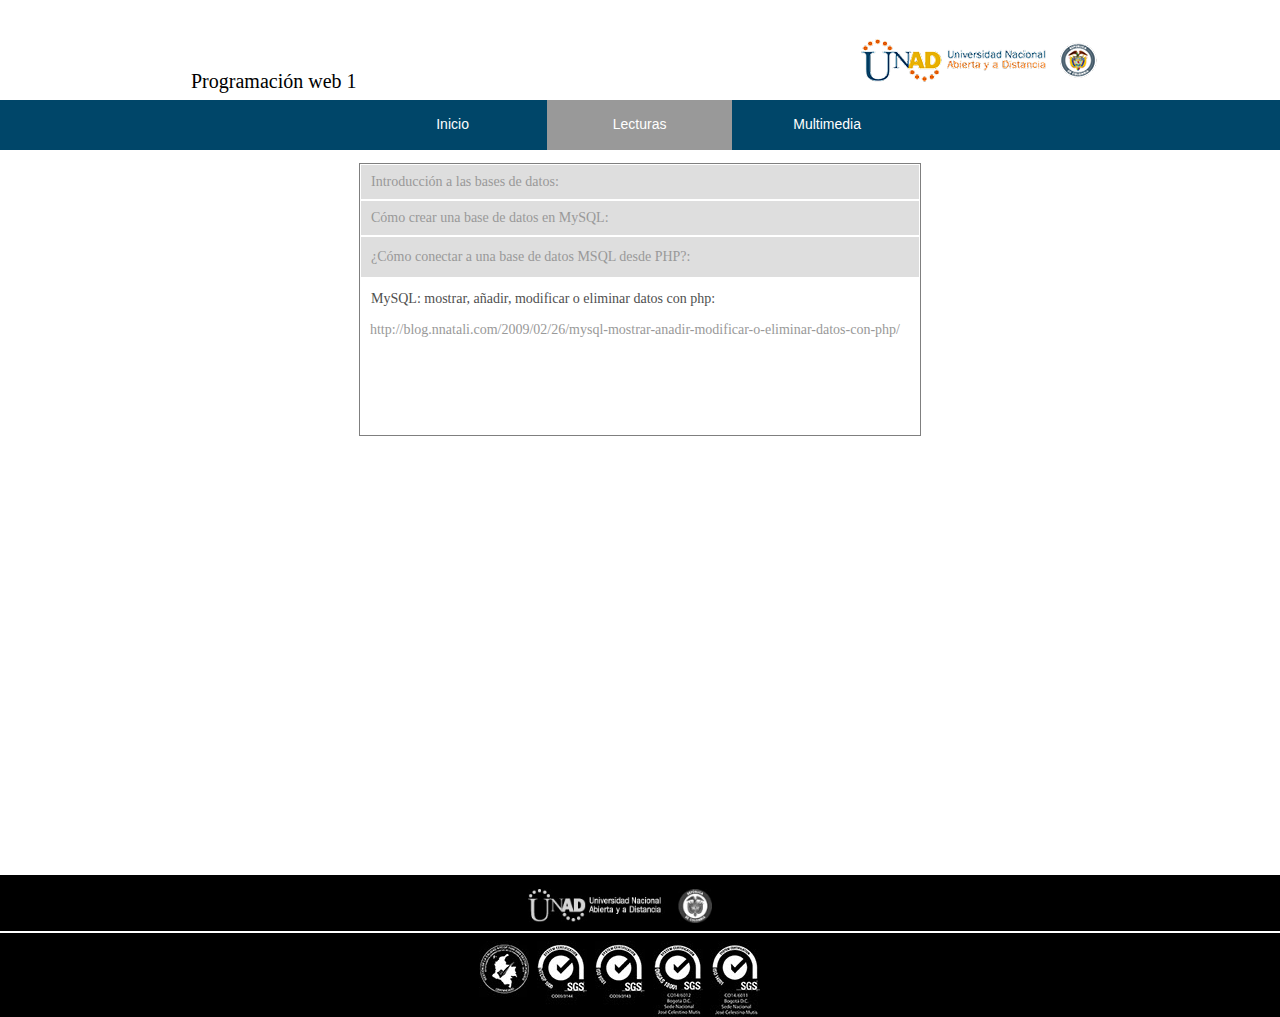
==== lecturas.html @ 93c12412 "Add files via upload" ====
<!DOCTYPE html>
<html class="nojs html css_verticalspacer" lang="es-ES">
 <head>

  <meta http-equiv="Content-type" content="text/html;charset=UTF-8"/>
  <meta name="generator" content="2017.0.0.363"/>
  <meta name="viewport" content="width=device-width, initial-scale=1.0"/>
  
  <script type="text/javascript">
   // Update the 'nojs'/'js' class on the html node
document.documentElement.className = document.documentElement.className.replace(/\bnojs\b/g, 'js');

// Check that all required assets are uploaded and up-to-date
if(typeof Muse == "undefined") window.Muse = {}; window.Muse.assets = {"required":["museutils.js", "museconfig.js", "jquery.watch.js", "jquery.musemenu.js", "require.js", "webpro.js", "musewpdisclosure.js", "lecturas.css"], "outOfDate":[]};
</script>
  
  <title>Lecturas</title>
  <!-- CSS -->
  <link rel="stylesheet" type="text/css" href="css/site_global.css?crc=443350757"/>
  <link rel="stylesheet" type="text/css" href="css/master_a-p_g_-maestra.css?crc=157475196"/>
  <link rel="stylesheet" type="text/css" href="css/lecturas.css?crc=3780208972" id="pagesheet"/>
  <!-- JS includes -->
  <!--[if lt IE 9]>
  <script src="scripts/html5shiv.js?crc=4241844378" type="text/javascript"></script>
  <![endif]-->
   </head>
 <body>

  <div class="clearfix borderbox" id="page"><!-- column -->
   <div class="position_content" id="page_position_content">
    <div class="clearfix colelem" id="pu113-4"><!-- group -->
     <div class="clearfix grpelem" id="u113-4"><!-- content -->
      <p>Programación web 1</p>
     </div>
     <div class="clip_frame grpelem" id="u103"><!-- image -->
      <img class="block" id="u103_img" src="images/logounad-crop-u103.png?crc=3961941033" alt="" data-image-width="245" data-image-height="49"/>
     </div>
    </div>
    <div class="clearfix colelem" id="pu228-3"><!-- group -->
     <div class="browser_width grpelem" id="u228-3-bw">
      <div class="clearfix" id="u228-3"><!-- content -->
       <p>&nbsp;</p>
      </div>
     </div>
     <nav class="MenuBar clearfix grpelem" id="menuu278"><!-- horizontal box -->
      <div class="MenuItemContainer borderbox clearfix grpelem" id="u286"><!-- vertical box -->
       <a class="nonblock nontext MenuItem MenuItemWithSubMenu borderbox clearfix colelem" id="u287" href="index.html"><!-- horizontal box --><div class="MenuItemLabel NoWrap borderbox clearfix grpelem" id="u288-4"><!-- content --><p>Inicio</p></div></a>
      </div>
      <div class="MenuItemContainer borderbox clearfix grpelem" id="u279"><!-- vertical box -->
       <a class="nonblock nontext MenuItem MenuItemWithSubMenu MuseMenuActive borderbox clearfix colelem" id="u280" href="lecturas.html"><!-- horizontal box --><div class="MenuItemLabel NoWrap borderbox clearfix grpelem" id="u281-4"><!-- content --><p>Lecturas</p></div></a>
      </div>
      <div class="MenuItemContainer borderbox clearfix grpelem" id="u324"><!-- vertical box -->
       <a class="nonblock nontext MenuItem MenuItemWithSubMenu borderbox clearfix colelem" id="u325" href="multimedia.html"><!-- horizontal box --><div class="MenuItemLabel NoWrap borderbox clearfix grpelem" id="u327-4"><!-- content --><p>Multimedia</p></div></a>
      </div>
     </nav>
    </div>
    <ul class="AccordionWidget clearfix colelem" id="accordionu465"><!-- vertical box -->
     <li class="AccordionPanel borderbox clearfix colelem" id="u466"><!-- vertical box --><div class="AccordionPanelTab borderbox clearfix colelem" id="u467-4"><!-- content --><div id="u467-3"><p>Introducción a las bases de datos:</p></div></div><div class="AccordionPanelContent disn borderbox clearfix colelem" id="u468"><!-- group --><div class="clearfix grpelem" id="u469-9"><!-- content --><p>Introducción a las bases de datos:</p><p>Estimado (a) estudiante, a continuación, encontrará en el siguiente enlace una página web con información que le permitirá entender que es una base de datos, por que utilizar una base de datos e información más relevante.</p><p>&nbsp;</p><p>http://es.ccm.net/contents/66-introduccion-a-las-bases-de-datos</p></div></div></li>
     <li class="AccordionPanel borderbox clearfix colelem" id="u474"><!-- vertical box --><div class="AccordionPanelTab borderbox clearfix colelem" id="u477-4"><!-- content --><div id="u477-3"><p>Cómo crear una base de datos en MySQL:</p></div></div><div class="AccordionPanelContent disn borderbox clearfix colelem" id="u475"><!-- group --><div class="clearfix grpelem" id="u476-7"><!-- content --><p>Estimado (a) estudiante, a continuación, encontrará en el siguiente enlace una página web con la descripción de la creación de una base de datos, a su vez encontrará ejercicios que explican paso a paso la forma correcta de hacerlo.</p><p>&nbsp;</p><p>http://es.wikihow.com/crear-una-base-de-datos-en-MySQL</p></div></div></li>
     <li class="AccordionPanel borderbox clearfix colelem" id="u470"><!-- vertical box --><div class="AccordionPanelTab borderbox clearfix colelem" id="u471-4"><!-- content --><div id="u471-3"><p>¿Cómo conectar a una base de datos MSQL desde PHP?:</p></div></div><div class="AccordionPanelContent disn borderbox clearfix colelem" id="u472"><!-- group --><div class="clearfix grpelem" id="u473-9"><!-- content --><p>¿Cómo conectar a una base de datos MSQL desde PHP?:</p><p>Estimado (a) estudiante, a continuación, encontrará en el siguiente enlace una página web que contiene una breve descripción de la conexión de una base de datos a una</p><p>&nbsp;</p><p>página web, utilizando el lenguaje de programación PHP.</p></div></div></li>
     <li class="AccordionPanel borderbox clearfix colelem" id="u504"><!-- vertical box --><div class="AccordionPanelTab borderbox clearfix colelem" id="u507-4"><!-- content --><div id="u507-3"><p>MySQL: mostrar, añadir, modificar o eliminar datos con php:</p></div></div><div class="AccordionPanelContent borderbox clearfix colelem" id="u505"><!-- group --><div class="clearfix grpelem" id="u520-5"><!-- content --><p>http://blog.nnatali.com/2009/02/26/mysql-mostrar-anadir-modificar-o-eliminar-datos-con-php/</p><p>&nbsp;</p></div></div></li>
    </ul>
    <div class="verticalspacer" data-offset-top="435" data-content-above-spacer="436" data-content-below-spacer="64"></div>
    <div class="clearfix colelem" id="pu231"><!-- group -->
     <div class="browser_width grpelem" id="u231-bw">
      <div id="u231"><!-- column -->
       <div class="clearfix" id="u231_align_to_page">
        <div class="position_content" id="u231_position_content">
         <div class="clip_frame colelem" id="u380"><!-- image -->
          <img class="block" id="u380_img" src="images/imagen%20pegada%20225x41.jpg?crc=3850975567" alt="" data-image-width="184" data-image-height="34"/>
         </div>
         <div class="clearfix colelem" id="pu392"><!-- group -->
          <div class="clip_frame grpelem" id="u392"><!-- image -->
           <img class="block" id="u392_img" src="images/certificado.jpg?crc=4070664742" alt="" data-image-width="50" data-image-height="76"/>
          </div>
          <div class="clip_frame grpelem" id="u419"><!-- image -->
           <img class="block" id="u419_img" src="images/calidad1000.jpg?crc=390337755" alt="" data-image-width="50" data-image-height="76"/>
          </div>
          <div class="clip_frame grpelem" id="u426"><!-- image -->
           <img class="block" id="u426_img" src="images/calidad9001.jpg?crc=382481080" alt="" data-image-width="50" data-image-height="76"/>
          </div>
          <div class="clip_frame grpelem" id="u412"><!-- image -->
           <img class="block" id="u412_img" src="images/calidad18001.jpg?crc=34111721" alt="" data-image-width="50" data-image-height="76"/>
          </div>
          <div class="clip_frame grpelem" id="u404"><!-- image -->
           <img class="block" id="u404_img" src="images/calidad14001.jpg?crc=3978773933" alt="" data-image-width="50" data-image-height="76"/>
          </div>
         </div>
        </div>
       </div>
      </div>
     </div>
     <div class="browser_width grpelem" id="u389-bw">
      <div id="u389"><!-- simple frame --></div>
     </div>
    </div>
   </div>
  </div>
  <!-- Other scripts -->
  <script type="text/javascript">
   window.Muse.assets.check=function(d){if(!window.Muse.assets.checked){window.Muse.assets.checked=!0;var b={},c=function(a,b){if(window.getComputedStyle){var c=window.getComputedStyle(a,null);return c&&c.getPropertyValue(b)||c&&c[b]||""}if(document.documentElement.currentStyle)return(c=a.currentStyle)&&c[b]||a.style&&a.style[b]||"";return""},a=function(a){if(a.match(/^rgb/))return a=a.replace(/\s+/g,"").match(/([\d\,]+)/gi)[0].split(","),(parseInt(a[0])<<16)+(parseInt(a[1])<<8)+parseInt(a[2]);if(a.match(/^\#/))return parseInt(a.substr(1),
16);return 0},g=function(g){for(var f=document.getElementsByTagName("link"),h=0;h<f.length;h++)if("text/css"==f[h].type){var i=(f[h].href||"").match(/\/?css\/([\w\-]+\.css)\?crc=(\d+)/);if(!i||!i[1]||!i[2])break;b[i[1]]=i[2]}f=document.createElement("div");f.className="version";f.style.cssText="display:none; width:1px; height:1px;";document.getElementsByTagName("body")[0].appendChild(f);for(h=0;h<Muse.assets.required.length;){var i=Muse.assets.required[h],l=i.match(/([\w\-\.]+)\.(\w+)$/),k=l&&l[1]?
l[1]:null,l=l&&l[2]?l[2]:null;switch(l.toLowerCase()){case "css":k=k.replace(/\W/gi,"_").replace(/^([^a-z])/gi,"_$1");f.className+=" "+k;k=a(c(f,"color"));l=a(c(f,"backgroundColor"));k!=0||l!=0?(Muse.assets.required.splice(h,1),"undefined"!=typeof b[i]&&(k!=b[i]>>>24||l!=(b[i]&16777215))&&Muse.assets.outOfDate.push(i)):h++;f.className="version";break;case "js":h++;break;default:throw Error("Unsupported file type: "+l);}}d?d().jquery!="1.8.3"&&Muse.assets.outOfDate.push("jquery-1.8.3.min.js"):Muse.assets.required.push("jquery-1.8.3.min.js");
f.parentNode.removeChild(f);if(Muse.assets.outOfDate.length||Muse.assets.required.length)f="Puede que determinados archivos falten en el servidor o sean incorrectos. Limpie la cache del navegador e inténtelo de nuevo. Si el problema persiste, póngase en contacto con el administrador del sitio web.",g&&Muse.assets.outOfDate.length&&(f+="\nOut of date: "+Muse.assets.outOfDate.join(",")),g&&Muse.assets.required.length&&(f+="\nMissing: "+Muse.assets.required.join(",")),alert(f)};location&&location.search&&location.search.match&&location.search.match(/muse_debug/gi)?setTimeout(function(){g(!0)},5E3):g()}};
var muse_init=function(){require.config({baseUrl:""});require(["jquery","museutils","whatinput","jquery.watch","jquery.musemenu","webpro","musewpdisclosure"],function(d){var $ = d;$(document).ready(function(){try{
window.Muse.assets.check($);/* body */
Muse.Utils.transformMarkupToFixBrowserProblemsPreInit();/* body */
Muse.Utils.prepHyperlinks(true);/* body */
Muse.Utils.resizeHeight('.browser_width');/* resize height */
Muse.Utils.requestAnimationFrame(function() { $('body').addClass('initialized'); });/* mark body as initialized */
Muse.Utils.fullPage('#page');/* 100% height page */
Muse.Utils.initWidget('.MenuBar', ['#bp_infinity'], function(elem) { return $(elem).museMenu(); });/* unifiedNavBar */
Muse.Utils.initWidget('#accordionu465', ['#bp_infinity'], function(elem) { return new WebPro.Widget.Accordion(elem, {canCloseAll:false,defaultIndex:3}); });/* #accordionu465 */
Muse.Utils.showWidgetsWhenReady();/* body */
Muse.Utils.transformMarkupToFixBrowserProblems();/* body */
}catch(b){if(b&&"function"==typeof b.notify?b.notify():Muse.Assert.fail("Error calling selector function: "+b),false)throw b;}})})};

</script>
  <!-- RequireJS script -->
  <script src="scripts/require.js?crc=244322403" type="text/javascript" async data-main="scripts/museconfig.js?crc=168988563" onload="if (requirejs) requirejs.onError = function(requireType, requireModule) { if (requireType && requireType.toString && requireType.toString().indexOf && 0 <= requireType.toString().indexOf('#scripterror')) window.Muse.assets.check(); }" onerror="window.Muse.assets.check();"></script>
   </body>
</html>
---- css/site_global.css ----
html{min-height:100%;min-width:100%;-ms-text-size-adjust:none;}body,div,dl,dt,dd,ul,ol,li,nav,h1,h2,h3,h4,h5,h6,pre,code,form,fieldset,legend,input,button,textarea,p,blockquote,th,td,a{margin:0px;padding:0px;border-width:0px;border-style:solid;border-color:transparent;-webkit-transform-origin:left top;-ms-transform-origin:left top;-o-transform-origin:left top;transform-origin:left top;background-repeat:no-repeat;}button.submit-btn{-moz-box-sizing:content-box;-webkit-box-sizing:content-box;box-sizing:content-box;}.transition{-webkit-transition-property:background-image,background-position,background-color,border-color,border-radius,color,font-size,font-style,font-weight,letter-spacing,line-height,text-align,box-shadow,text-shadow,opacity;transition-property:background-image,background-position,background-color,border-color,border-radius,color,font-size,font-style,font-weight,letter-spacing,line-height,text-align,box-shadow,text-shadow,opacity;}.transition *{-webkit-transition:inherit;transition:inherit;}table{border-collapse:collapse;border-spacing:0px;}fieldset,img{border:0px;border-style:solid;-webkit-transform-origin:left top;-ms-transform-origin:left top;-o-transform-origin:left top;transform-origin:left top;}address,caption,cite,code,dfn,em,strong,th,var,optgroup{font-style:inherit;font-weight:inherit;}del,ins{text-decoration:none;}li{list-style:none;}caption,th{text-align:left;}h1,h2,h3,h4,h5,h6{font-size:100%;font-weight:inherit;}input,button,textarea,select,optgroup,option{font-family:inherit;font-size:inherit;font-style:inherit;font-weight:inherit;}.form-grp input,.form-grp textarea{-webkit-appearance:none;-webkit-border-radius:0;}body{font-family:Arial, Helvetica Neue, Helvetica, sans-serif;text-align:left;font-size:14px;line-height:17px;word-wrap:break-word;text-rendering:optimizeLegibility;-moz-font-feature-settings:'liga';-ms-font-feature-settings:'liga';-webkit-font-feature-settings:'liga';font-feature-settings:'liga';}a:link{color:#0000FF;text-decoration:underline;}a:visited{color:#800080;text-decoration:underline;}a:hover{color:#0000FF;text-decoration:underline;}a:active{color:#EE0000;text-decoration:underline;}a.nontext{color:black;text-decoration:none;font-style:normal;font-weight:normal;}.normal_text{color:#000000;direction:ltr;font-family:Arial, Helvetica Neue, Helvetica, sans-serif;font-size:14px;font-style:normal;font-weight:normal;letter-spacing:0px;line-height:17px;text-align:left;text-decoration:none;text-indent:0px;text-transform:none;vertical-align:0px;padding:0px;}.list0 li:before{position:absolute;right:100%;letter-spacing:0px;text-decoration:none;font-weight:normal;font-style:normal;}.rtl-list li:before{right:auto;left:100%;}.nls-None > li:before,.nls-None .list3 > li:before,.nls-None .list6 > li:before{margin-right:6px;content:'•';}.nls-None .list1 > li:before,.nls-None .list4 > li:before,.nls-None .list7 > li:before{margin-right:6px;content:'○';}.nls-None,.nls-None .list1,.nls-None .list2,.nls-None .list3,.nls-None .list4,.nls-None .list5,.nls-None .list6,.nls-None .list7,.nls-None .list8{padding-left:34px;}.nls-None.rtl-list,.nls-None .list1.rtl-list,.nls-None .list2.rtl-list,.nls-None .list3.rtl-list,.nls-None .list4.rtl-list,.nls-None .list5.rtl-list,.nls-None .list6.rtl-list,.nls-None .list7.rtl-list,.nls-None .list8.rtl-list{padding-left:0px;padding-right:34px;}.nls-None .list2 > li:before,.nls-None .list5 > li:before,.nls-None .list8 > li:before{margin-right:6px;content:'-';}.nls-None.rtl-list > li:before,.nls-None .list1.rtl-list > li:before,.nls-None .list2.rtl-list > li:before,.nls-None .list3.rtl-list > li:before,.nls-None .list4.rtl-list > li:before,.nls-None .list5.rtl-list > li:before,.nls-None .list6.rtl-list > li:before,.nls-None .list7.rtl-list > li:before,.nls-None .list8.rtl-list > li:before{margin-right:0px;margin-left:6px;}.TabbedPanelsTab{white-space:nowrap;}.MenuBar .MenuBarView,.MenuBar .SubMenuView{display:block;list-style:none;}.MenuBar .SubMenu{display:none;position:absolute;}.NoWrap{white-space:nowrap;word-wrap:normal;}.rootelem{margin-left:auto;margin-right:auto;}.colelem{display:inline;float:left;clear:both;}.clearfix:after{content:"\0020";visibility:hidden;display:block;height:0px;clear:both;}*:first-child+html .clearfix{zoom:1;}.clip_frame{overflow:hidden;}.popup_anchor{position:relative;width:0px;height:0px;}.popup_element{z-index:100000;}.svg{display:block;vertical-align:top;}span.wrap{content:'';clear:left;display:block;}span.actAsInlineDiv{display:inline-block;}.position_content,.excludeFromNormalFlow{float:left;}.preload_images{position:absolute;overflow:hidden;left:-9999px;top:-9999px;height:1px;width:1px;}.preload{height:1px;width:1px;}.animateStates{-webkit-transition:0.3s ease-in-out;-moz-transition:0.3s ease-in-out;-o-transition:0.3s ease-in-out;transition:0.3s ease-in-out;}[data-whatinput="mouse"] *:focus,[data-whatinput="touch"] *:focus,input:focus,textarea:focus{outline:none;}textarea{resize:none;overflow:auto;}.fld-prompt{pointer-events:none;}.wrapped-input{position:absolute;top:0px;left:0px;background:transparent;border:none;}.submit-btn{z-index:50000;cursor:pointer;}.anchor_item{width:22px;height:18px;}.MenuBar .SubMenuVisible,.MenuBarVertical .SubMenuVisible,.MenuBar .SubMenu .SubMenuVisible,.popup_element.Active,span.actAsPara,.actAsDiv,a.nonblock.nontext,img.block{display:block;}.widget_invisible,.js .invi,.js .mse_pre_init{visibility:hidden;}.ose_ei{visibility:hidden;z-index:0;}.no_vert_scroll{overflow-y:hidden;}.always_vert_scroll{overflow-y:scroll;}.always_horz_scroll{overflow-x:scroll;}.fullscreen{overflow:hidden;left:0px;top:0px;position:fixed;height:100%;width:100%;-moz-box-sizing:border-box;-webkit-box-sizing:border-box;-ms-box-sizing:border-box;box-sizing:border-box;}.fullwidth{position:absolute;}.borderbox{-moz-box-sizing:border-box;-webkit-box-sizing:border-box;-ms-box-sizing:border-box;box-sizing:border-box;}.scroll_wrapper{position:absolute;overflow:auto;left:0px;right:0px;top:0px;bottom:0px;padding-top:0px;padding-bottom:0px;margin-top:0px;margin-bottom:0px;}.browser_width > *{position:absolute;left:0px;right:0px;}.grpelem,.accordion_wrapper{display:inline;float:left;}.fld-checkbox input[type=checkbox],.fld-radiobutton input[type=radio]{position:absolute;overflow:hidden;clip:rect(0px, 0px, 0px, 0px);height:1px;width:1px;margin:-1px;padding:0px;border:0px;}.fld-checkbox input[type=checkbox] + label,.fld-radiobutton input[type=radio] + label{display:inline-block;background-repeat:no-repeat;cursor:pointer;float:left;width:100%;height:100%;}.pointer_cursor,.fld-recaptcha-mode,.fld-recaptcha-refresh,.fld-recaptcha-help{cursor:pointer;}p,h1,h2,h3,h4,h5,h6,ol,ul,span.actAsPara{max-height:1000000px;}.superscript{vertical-align:super;font-size:66%;line-height:0px;}.subscript{vertical-align:sub;font-size:66%;line-height:0px;}.horizontalSlideShow{-ms-touch-action:pan-y;touch-action:pan-y;}.verticalSlideShow{-ms-touch-action:pan-x;touch-action:pan-x;}.colelem100,.verticalspacer{clear:both;}.list0 li,.MenuBar .MenuItemContainer,.SlideShowContentPanel .fullscreen img,.css_verticalspacer .verticalspacer{position:relative;}.popup_element.Inactive,.js .disn,.js .an_invi,.hidden,.breakpoint{display:none;}#muse_css_mq{position:absolute;display:none;background-color:#FFFFFE;}.fluid_height_spacer{width:0.01px;}.muse_check_css{display:none;position:fixed;}@media screen and (-webkit-min-device-pixel-ratio:0){body{text-rendering:auto;}}
---- css/master_a-p_g_-maestra.css ----
#u113-4{background-color:transparent;font-size:20px;line-height:24px;font-family:Georgia, Palatino, Palatino Linotype, Times, Times New Roman, serif;}#u228-3{background-color:#004669;font-size:19px;line-height:23px;}#menuu278{border-width:0px;border-color:transparent;background-color:#004669;}#u287{background-color:#004669;}#u287:hover{background-color:#999999;}#u287:active{background-color:#6B6B6B;}#u288-4{border-width:0px;border-color:transparent;background-color:transparent;text-align:center;color:#FFFFFF;}#u280{background-color:#004669;}#u287.MuseMenuActive,#u280:hover{background-color:#999999;}#u280:active{background-color:#6B6B6B;}#u281-4{border-width:0px;border-color:transparent;background-color:transparent;text-align:center;color:#FFFFFF;}#u325{background-color:#004669;}#u280.MuseMenuActive,#u325:hover{background-color:#999999;}#u325:active{background-color:#6B6B6B;}#u325.MuseMenuActive{background-color:#999999;}#u327-4{border-width:0px;border-color:transparent;background-color:transparent;text-align:center;color:#FFFFFF;font-family:Arial, Helvetica Neue, Helvetica, sans-serif;}.MenuItem{cursor:pointer;}#u231{background-color:#000000;}#u231_align_to_page{max-width:960px;}#u103,#u286,#u279,#u324,#u380,#u392,#u419,#u426,#u412,#u404{background-color:transparent;}#u389{border-style:solid;border-width:1px;border-color:#FFFFFF;background-color:transparent;}
---- css/lecturas.css ----
.version.lecturas{color:#0000E1;background-color:#51694C;}#page{z-index:1;min-height:500px;background-image:none;border-width:0px;border-color:#000000;background-color:transparent;width:100%;max-width:960px;margin-left:auto;margin-right:auto;}#page_position_content{margin-bottom:-117px;padding-top:36px;width:100%;}#pu113-4{z-index:7;width:100%;}#u113-4{z-index:7;min-height:9px;position:relative;margin-right:-10000px;margin-top:33px;width:22.19%;left:3.23%;}#u103{z-index:5;position:relative;margin-right:-10000px;width:25.53%;left:72.4%;}#pu228-3{z-index:2;margin-top:7px;width:100%;}.js body{visibility:hidden;}.js body.initialized{visibility:visible;}#u228-3,#u228-3-bw{z-index:2;min-height:50px;}#menuu278{z-index:12;position:relative;margin-right:-10000px;width:58.34%;left:20.84%;}#u286{min-height:50px;position:relative;margin-right:-10000px;width:33.04%;}#u287{padding-bottom:33px;position:relative;width:100%;}#u287:hover{min-height:0px;width:100%;margin:0px 0px 0px 0%;}#u287:active{min-height:0px;width:100%;margin:0px 0px 0px 0%;}#u288-4{min-height:17px;position:relative;margin-right:-10000px;top:16px;width:100%;}#u287:hover #u288-4{padding-top:0px;padding-bottom:0px;min-height:17px;width:100%;margin:0px -10000px 0px 0%;}#u287:active #u288-4{padding-top:0px;padding-bottom:0px;min-height:17px;width:100%;margin:0px -10000px 0px 0%;}#u279{min-height:50px;position:relative;margin-right:-10000px;width:33.04%;left:33.4%;}#u280{padding-bottom:33px;position:relative;width:100%;}#u287.MuseMenuActive,#u280:hover{min-height:0px;width:100%;margin:0px 0px 0px 0%;}#u280:active{min-height:0px;width:100%;margin:0px 0px 0px 0%;}#u281-4{min-height:17px;position:relative;margin-right:-10000px;top:16px;width:100%;}#u287.MuseMenuActive #u288-4,#u280:hover #u281-4{padding-top:0px;padding-bottom:0px;min-height:17px;width:100%;margin:0px -10000px 0px 0%;}#u280:active #u281-4{padding-top:0px;padding-bottom:0px;min-height:17px;width:100%;margin:0px -10000px 0px 0%;}#u324{min-height:50px;position:relative;margin-right:-10000px;width:33.22%;left:66.79%;}#u325{padding-bottom:33px;position:relative;width:100%;}#u280.MuseMenuActive,#u325:hover{min-height:0px;width:100%;margin:0px 0px 0px 0%;}#u325:active{min-height:0px;width:100%;margin:0px 0px 0px 0%;}#u325.MuseMenuActive{min-height:0px;width:100%;margin:0px 0px 0px 0%;}#u327-4{min-height:17px;position:relative;margin-right:-10000px;top:16px;width:100%;}#u280.MuseMenuActive #u281-4,#u325:hover #u327-4{padding-top:0px;padding-bottom:0px;min-height:17px;width:100%;margin:0px -10000px 0px 0%;}#u325:active #u327-4{padding-top:0px;padding-bottom:0px;min-height:17px;width:100%;margin:0px -10000px 0px 0%;}#u325.MuseMenuActive #u327-4{padding-top:0px;padding-bottom:0px;min-height:17px;width:100%;margin:0px -10000px 0px 0%;}#accordionu465{z-index:44;border-style:solid;border-width:1px;border-color:#7F7F7F;background-color:transparent;padding-bottom:0px;margin-top:13px;position:relative;width:58.34%;margin-left:20.73%;}#u466{z-index:45;background-color:transparent;position:relative;width:100%;}#u467-4{z-index:46;min-height:14px;border-style:solid;border-width:1px;border-color:#FFFFFF;background-color:#DEDEDE;padding-top:10px;padding-bottom:10px;position:relative;width:100%;}#u467-4:hover{background-color:#F2F2F2;padding-top:10px;padding-bottom:10px;min-height:14px;width:100%;margin:0px 0px 0px 0%;}#u467-4:active{background-color:#F2F2F2;padding-top:10px;padding-bottom:10px;min-height:14px;width:100%;margin:0px 0px 0px 0%;}#u468{z-index:50;border-style:solid;border-width:1px;border-color:#FFFFFF;background-color:#FFFFFF;padding-bottom:13px;position:relative;width:100%;}#u469-9{z-index:51;min-height:105px;border-width:0px;border-color:transparent;background-color:transparent;color:#999999;line-height:20px;font-family:Georgia, Palatino, Palatino Linotype, Times, Times New Roman, serif;position:relative;margin-right:-10000px;margin-top:-1px;width:96.43%;left:1.61%;}#u474{z-index:60;background-color:transparent;position:relative;width:100%;}#u477-4{z-index:61;min-height:14px;border-style:solid;border-width:1px;border-color:#FFFFFF;background-color:#DEDEDE;padding-top:10px;padding-bottom:10px;position:relative;width:100%;}#u477-4:hover{background-color:#F2F2F2;padding-top:10px;padding-bottom:10px;min-height:14px;width:100%;margin:0px 0px 0px 0%;}#u477-4:active{background-color:#F2F2F2;padding-top:10px;padding-bottom:10px;min-height:14px;width:100%;margin:0px 0px 0px 0%;}#u467-4.AccordionPanelTabOpen,#u477-4.AccordionPanelTabOpen{background-color:#FFFFFF;padding-top:10px;padding-bottom:10px;min-height:14px;width:100%;margin:0px 0px 0px 0%;}#u467-3,#u477-3{color:#999999;line-height:14px;font-family:Georgia, Palatino, Palatino Linotype, Times, Times New Roman, serif;margin-left:10px;}#u475{z-index:65;border-style:solid;border-width:1px;border-color:#FFFFFF;background-color:#FFFFFF;padding-bottom:14px;position:relative;width:100%;}#u476-7{z-index:66;min-height:105px;border-width:0px;border-color:transparent;background-color:transparent;color:#999999;line-height:20px;font-family:Georgia, Palatino, Palatino Linotype, Times, Times New Roman, serif;position:relative;margin-right:-10000px;margin-top:-1px;width:96.43%;left:1.61%;}#u470{z-index:73;background-color:transparent;position:relative;width:100%;}#u471-4{z-index:74;min-height:20px;border-style:solid;border-width:1px;border-color:#FFFFFF;background-color:#DEDEDE;padding-top:10px;padding-bottom:10px;position:relative;width:100%;}#u471-4:hover{background-color:#F2F2F2;padding-top:10px;padding-bottom:10px;min-height:20px;width:100%;margin:0px 0px 0px 0%;}#u471-4:active{background-color:#F2F2F2;padding-top:10px;padding-bottom:10px;min-height:20px;width:100%;margin:0px 0px 0px 0%;}#u472{z-index:78;border-style:solid;border-width:1px;border-color:#FFFFFF;background-color:#FFFFFF;padding-bottom:16px;position:relative;width:100%;}#u473-9{z-index:79;min-height:105px;border-width:0px;border-color:transparent;background-color:transparent;color:#999999;line-height:20px;font-family:Georgia, Palatino, Palatino Linotype, Times, Times New Roman, serif;position:relative;margin-right:-10000px;margin-top:-1px;width:96.43%;left:1.61%;}#u504{z-index:88;background-color:transparent;padding-bottom:0px;position:relative;width:100%;}#u507-4{z-index:89;min-height:20px;border-style:solid;border-width:1px;border-color:#FFFFFF;background-color:#DEDEDE;padding-top:10px;padding-bottom:10px;position:relative;width:100%;}#u507-4:hover{background-color:#F2F2F2;padding-top:10px;padding-bottom:10px;min-height:20px;width:100%;margin:0px 0px 0px 0%;}#u507-4:active{background-color:#F2F2F2;padding-top:10px;padding-bottom:10px;min-height:20px;width:100%;margin:0px 0px 0px 0%;}#u471-4.AccordionPanelTabOpen,#u507-4.AccordionPanelTabOpen{background-color:#FFFFFF;padding-top:10px;padding-bottom:10px;min-height:20px;width:100%;margin:0px 0px 0px 0%;}#u467-4.AccordionPanelTabOpen p,#u477-4.AccordionPanelTabOpen p,#u471-4.AccordionPanelTabOpen p,#u507-4.AccordionPanelTabOpen p{color:#4F4F4F;visibility:inherit;}#u471-3,#u507-3{color:#999999;line-height:20px;font-family:Georgia, Palatino, Palatino Linotype, Times, Times New Roman, serif;margin-left:10px;}#u505{z-index:93;border-style:solid;border-width:1px;border-color:#FFFFFF;background-color:#FFFFFF;padding-bottom:9px;position:relative;width:100%;}#u520-5{z-index:94;min-height:105px;border-width:0px;border-color:transparent;background-color:transparent;color:#999999;line-height:20px;font-family:Georgia, Palatino, Palatino Linotype, Times, Times New Roman, serif;position:relative;margin-right:-10000px;margin-top:-1px;width:96.43%;left:1.61%;}.AccordionPanelTab{cursor:pointer;}.css_verticalspacer .verticalspacer{height:calc(100vh - 500px);}#pu231{z-index:11;margin-top:39px;width:100%;}#u231{z-index:11;min-height:141.61779661016948px;padding-bottom:0px;}#u231_align_to_page{margin-left:auto;margin-right:auto;position:relative;}#u231_position_content{margin-bottom:-1px;padding-top:14px;width:100%;}#u380{z-index:31;position:relative;width:19.17%;left:38.34%;}#pu392{z-index:34;margin-top:18px;position:relative;width:100%;}#u392{z-index:34;position:relative;margin-right:-10000px;width:5.21%;left:33.23%;}#u419{z-index:40;position:relative;margin-right:-10000px;width:5.21%;left:39.28%;}#u426{z-index:42;position:relative;margin-right:-10000px;width:5.21%;left:45.32%;}#u412{z-index:38;position:relative;margin-right:-10000px;width:5.21%;left:51.36%;}#u404{z-index:36;position:relative;margin-right:-10000px;width:5.21%;left:57.3%;}#u231-bw{z-index:11;min-height:141.61779661016948px;}#u389{z-index:33;}#u389-bw{z-index:33;margin-top:56px;}#muse_css_mq,.html{background-color:#FFFFFF;}body{position:relative;min-width:320px;}#u103_img,#u380_img,#u392_img,#u419_img,#u426_img,#u412_img,#u404_img{width:100%;}
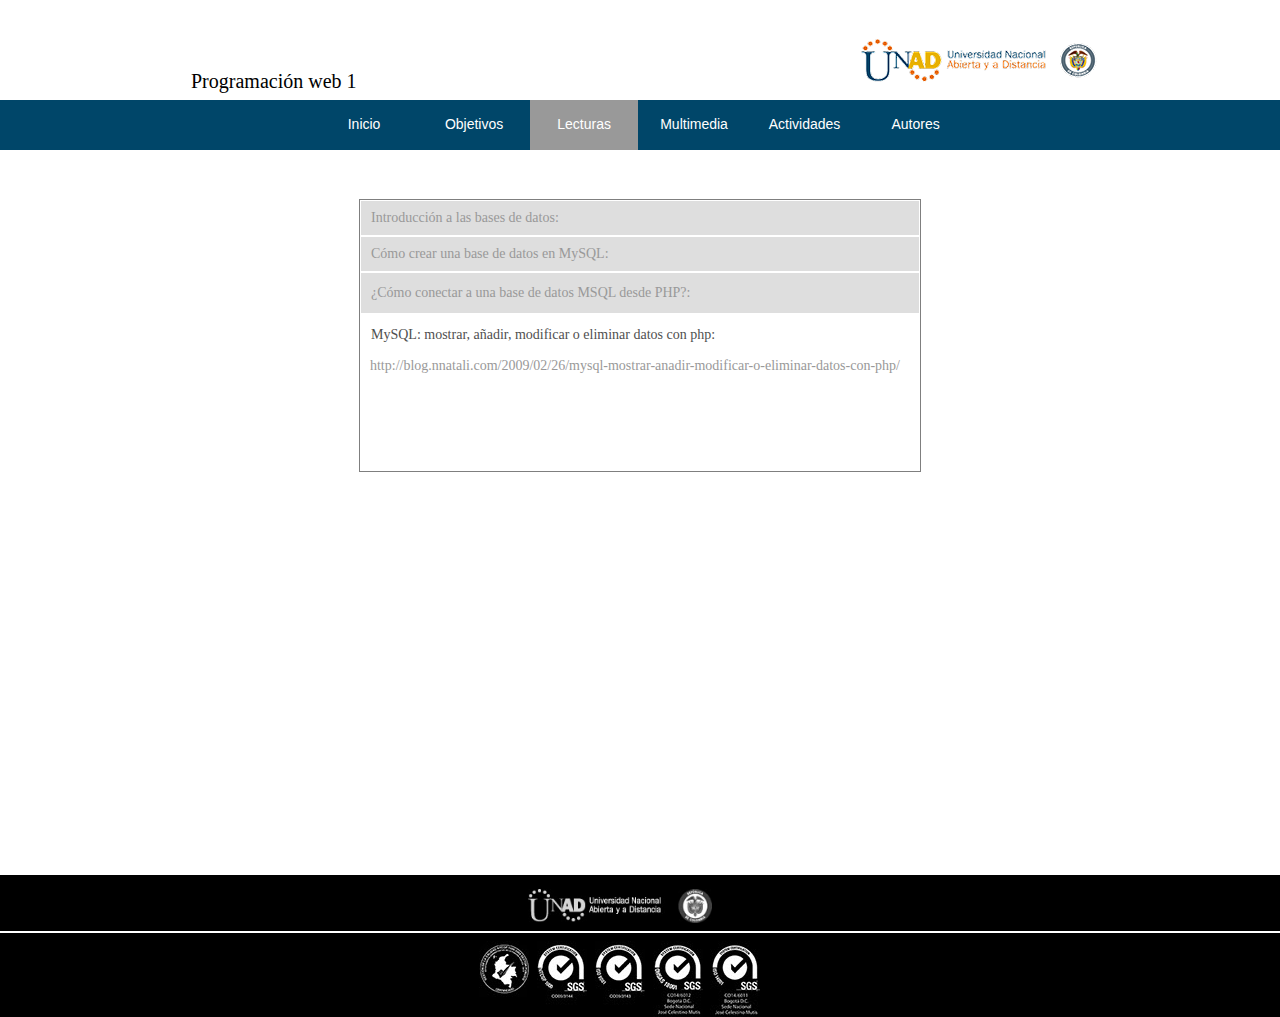
==== commit 9cbdf9b7: "Add files via upload" ====
--- a/lecturas.html
+++ b/lecturas.html
@@ -17,8 +17,8 @@
   <title>Lecturas</title>
   <!-- CSS -->
   <link rel="stylesheet" type="text/css" href="css/site_global.css?crc=443350757"/>
-  <link rel="stylesheet" type="text/css" href="css/master_a-p_g_-maestra.css?crc=157475196"/>
-  <link rel="stylesheet" type="text/css" href="css/lecturas.css?crc=3780208972" id="pagesheet"/>
+  <link rel="stylesheet" type="text/css" href="css/master_a-p_g_-maestra.css?crc=356399360"/>
+  <link rel="stylesheet" type="text/css" href="css/lecturas.css?crc=389813894" id="pagesheet"/>
   <!-- JS includes -->
   <!--[if lt IE 9]>
   <script src="scripts/html5shiv.js?crc=4241844378" type="text/javascript"></script>
@@ -33,7 +33,7 @@
       <p>Programación web 1</p>
      </div>
      <div class="clip_frame grpelem" id="u103"><!-- image -->
-      <img class="block" id="u103_img" src="images/logounad-crop-u103.png?crc=3961941033" alt="" data-image-width="245" data-image-height="49"/>
+      <img class="block" id="u103_img" src="images/logounad-crop-u103.png?crc=3985324645" alt="" data-image-width="245" data-image-height="49"/>
      </div>
     </div>
     <div class="clearfix colelem" id="pu228-3"><!-- group -->
@@ -44,23 +44,40 @@
      </div>
      <nav class="MenuBar clearfix grpelem" id="menuu278"><!-- horizontal box -->
       <div class="MenuItemContainer borderbox clearfix grpelem" id="u286"><!-- vertical box -->
-       <a class="nonblock nontext MenuItem MenuItemWithSubMenu borderbox clearfix colelem" id="u287" href="index.html"><!-- horizontal box --><div class="MenuItemLabel NoWrap borderbox clearfix grpelem" id="u288-4"><!-- content --><p>Inicio</p></div></a>
+       <a class="nonblock nontext MenuItem MenuItemWithSubMenu borderbox transition clearfix colelem" id="u287" href="index.html"><!-- horizontal box --><div class="MenuItemLabel NoWrap borderbox clearfix grpelem" id="u288-4"><!-- content --><p>Inicio</p></div></a>
       </div>
-      <div class="MenuItemContainer borderbox clearfix grpelem" id="u279"><!-- vertical box -->
-       <a class="nonblock nontext MenuItem MenuItemWithSubMenu MuseMenuActive borderbox clearfix colelem" id="u280" href="lecturas.html"><!-- horizontal box --><div class="MenuItemLabel NoWrap borderbox clearfix grpelem" id="u281-4"><!-- content --><p>Lecturas</p></div></a>
+      <div class="MenuItemContainer borderbox clearfix grpelem" id="u853"><!-- vertical box -->
+       <a class="nonblock nontext MenuItem MenuItemWithSubMenu borderbox transition clearfix colelem" id="u854" href="objetivos.html"><!-- horizontal box --><div class="MenuItemLabel NoWrap borderbox clearfix grpelem" id="u857-4"><!-- content --><p>Objetivos</p></div></a>
       </div>
-      <div class="MenuItemContainer borderbox clearfix grpelem" id="u324"><!-- vertical box -->
-       <a class="nonblock nontext MenuItem MenuItemWithSubMenu borderbox clearfix colelem" id="u325" href="multimedia.html"><!-- horizontal box --><div class="MenuItemLabel NoWrap borderbox clearfix grpelem" id="u327-4"><!-- content --><p>Multimedia</p></div></a>
+      <div class="MenuItemContainer borderbox clearfix grpelem" id="u874"><!-- vertical box -->
+       <a class="nonblock nontext MenuItem MenuItemWithSubMenu MuseMenuActive borderbox transition clearfix colelem" id="u875" href="lecturas.html"><!-- horizontal box --><div class="MenuItemLabel NoWrap borderbox clearfix grpelem" id="u876-4"><!-- content --><p>Lecturas</p></div></a>
+      </div>
+      <div class="MenuItemContainer borderbox clearfix grpelem" id="u895"><!-- vertical box -->
+       <a class="nonblock nontext MenuItem MenuItemWithSubMenu borderbox transition clearfix colelem" id="u898" href="multimedia.html"><!-- horizontal box --><div class="MenuItemLabel NoWrap borderbox clearfix grpelem" id="u901-4"><!-- content --><p>Multimedia</p></div></a>
+      </div>
+      <div class="MenuItemContainer borderbox clearfix grpelem" id="u933"><!-- vertical box -->
+       <a class="nonblock nontext MenuItem MenuItemWithSubMenu borderbox transition clearfix colelem" id="u936" href="actividades.html"><!-- horizontal box --><div class="MenuItemLabel NoWrap borderbox clearfix grpelem" id="u939-4"><!-- content --><p>Actividades</p></div></a>
+      </div>
+      <div class="MenuItemContainer borderbox clearfix grpelem" id="u992"><!-- vertical box -->
+       <a class="nonblock nontext MenuItem MenuItemWithSubMenu borderbox transition clearfix colelem" id="u993" href="autores.html"><!-- horizontal box --><div class="MenuItemLabel NoWrap borderbox clearfix grpelem" id="u995-4"><!-- content --><p>Autores</p></div></a>
       </div>
      </nav>
     </div>
-    <ul class="AccordionWidget clearfix colelem" id="accordionu465"><!-- vertical box -->
-     <li class="AccordionPanel borderbox clearfix colelem" id="u466"><!-- vertical box --><div class="AccordionPanelTab borderbox clearfix colelem" id="u467-4"><!-- content --><div id="u467-3"><p>Introducción a las bases de datos:</p></div></div><div class="AccordionPanelContent disn borderbox clearfix colelem" id="u468"><!-- group --><div class="clearfix grpelem" id="u469-9"><!-- content --><p>Introducción a las bases de datos:</p><p>Estimado (a) estudiante, a continuación, encontrará en el siguiente enlace una página web con información que le permitirá entender que es una base de datos, por que utilizar una base de datos e información más relevante.</p><p>&nbsp;</p><p>http://es.ccm.net/contents/66-introduccion-a-las-bases-de-datos</p></div></div></li>
-     <li class="AccordionPanel borderbox clearfix colelem" id="u474"><!-- vertical box --><div class="AccordionPanelTab borderbox clearfix colelem" id="u477-4"><!-- content --><div id="u477-3"><p>Cómo crear una base de datos en MySQL:</p></div></div><div class="AccordionPanelContent disn borderbox clearfix colelem" id="u475"><!-- group --><div class="clearfix grpelem" id="u476-7"><!-- content --><p>Estimado (a) estudiante, a continuación, encontrará en el siguiente enlace una página web con la descripción de la creación de una base de datos, a su vez encontrará ejercicios que explican paso a paso la forma correcta de hacerlo.</p><p>&nbsp;</p><p>http://es.wikihow.com/crear-una-base-de-datos-en-MySQL</p></div></div></li>
-     <li class="AccordionPanel borderbox clearfix colelem" id="u470"><!-- vertical box --><div class="AccordionPanelTab borderbox clearfix colelem" id="u471-4"><!-- content --><div id="u471-3"><p>¿Cómo conectar a una base de datos MSQL desde PHP?:</p></div></div><div class="AccordionPanelContent disn borderbox clearfix colelem" id="u472"><!-- group --><div class="clearfix grpelem" id="u473-9"><!-- content --><p>¿Cómo conectar a una base de datos MSQL desde PHP?:</p><p>Estimado (a) estudiante, a continuación, encontrará en el siguiente enlace una página web que contiene una breve descripción de la conexión de una base de datos a una</p><p>&nbsp;</p><p>página web, utilizando el lenguaje de programación PHP.</p></div></div></li>
-     <li class="AccordionPanel borderbox clearfix colelem" id="u504"><!-- vertical box --><div class="AccordionPanelTab borderbox clearfix colelem" id="u507-4"><!-- content --><div id="u507-3"><p>MySQL: mostrar, añadir, modificar o eliminar datos con php:</p></div></div><div class="AccordionPanelContent borderbox clearfix colelem" id="u505"><!-- group --><div class="clearfix grpelem" id="u520-5"><!-- content --><p>http://blog.nnatali.com/2009/02/26/mysql-mostrar-anadir-modificar-o-eliminar-datos-con-php/</p><p>&nbsp;</p></div></div></li>
-    </ul>
-    <div class="verticalspacer" data-offset-top="435" data-content-above-spacer="436" data-content-below-spacer="64"></div>
+    <div class="clearfix colelem" id="pu1316"><!-- group -->
+     <div class="grpelem" id="u1316"><!-- custom html -->
+      <div id="sfctdk3xh6w6fttkt9tf8ujlfg1b1nwhkxe"></div>
+<script type="text/javascript" src="https://counter8.freecounter.ovh/private/counter.js?c=tdk3xh6w6fttkt9tf8ujlfg1b1nwhkxe&down=async" async></script>
+<noscript><a href="https://www.contadorvisitasgratis.com" title="contador de visitas wordpress"><img src="https://counter8.freecounter.ovh/private/contadorvisitasgratis.php?c=tdk3xh6w6fttkt9tf8ujlfg1b1nwhkxe" border="0" title="contador de visitas wordpress" alt="contador de visitas wordpress"></a></noscript>
+
+     </div>
+     <ul class="AccordionWidget clearfix grpelem" id="accordionu465"><!-- vertical box -->
+      <li class="AccordionPanel borderbox clearfix colelem" id="u466"><!-- vertical box --><div class="AccordionPanelTab borderbox clearfix colelem" id="u467-4"><!-- content --><div id="u467-3"><p>Introducción a las bases de datos:</p></div></div><div class="AccordionPanelContent disn borderbox clearfix colelem" id="u468"><!-- group --><div class="clearfix grpelem" id="u469-9"><!-- content --><p>Introducción a las bases de datos:</p><p>Estimado (a) estudiante, a continuación, encontrará en el siguiente enlace una página web con información que le permitirá entender que es una base de datos, por que utilizar una base de datos e información más relevante.</p><p>&nbsp;</p><p>http://es.ccm.net/contents/66-introduccion-a-las-bases-de-datos</p></div></div></li>
+      <li class="AccordionPanel borderbox clearfix colelem" id="u474"><!-- vertical box --><div class="AccordionPanelTab borderbox clearfix colelem" id="u477-4"><!-- content --><div id="u477-3"><p>Cómo crear una base de datos en MySQL:</p></div></div><div class="AccordionPanelContent disn borderbox clearfix colelem" id="u475"><!-- group --><div class="clearfix grpelem" id="u476-7"><!-- content --><p>Estimado (a) estudiante, a continuación, encontrará en el siguiente enlace una página web con la descripción de la creación de una base de datos, a su vez encontrará ejercicios que explican paso a paso la forma correcta de hacerlo.</p><p>&nbsp;</p><p>http://es.wikihow.com/crear-una-base-de-datos-en-MySQL</p></div></div></li>
+      <li class="AccordionPanel borderbox clearfix colelem" id="u470"><!-- vertical box --><div class="AccordionPanelTab borderbox clearfix colelem" id="u471-4"><!-- content --><div id="u471-3"><p>¿Cómo conectar a una base de datos MSQL desde PHP?:</p></div></div><div class="AccordionPanelContent disn borderbox clearfix colelem" id="u472"><!-- group --><div class="clearfix grpelem" id="u473-9"><!-- content --><p>¿Cómo conectar a una base de datos MSQL desde PHP?:</p><p>Estimado (a) estudiante, a continuación, encontrará en el siguiente enlace una página web que contiene una breve descripción de la conexión de una base de datos a una</p><p>&nbsp;</p><p>página web, utilizando el lenguaje de programación PHP.</p></div></div></li>
+      <li class="AccordionPanel borderbox clearfix colelem" id="u504"><!-- vertical box --><div class="AccordionPanelTab borderbox clearfix colelem" id="u507-4"><!-- content --><div id="u507-3"><p>MySQL: mostrar, añadir, modificar o eliminar datos con php:</p></div></div><div class="AccordionPanelContent borderbox clearfix colelem" id="u505"><!-- group --><div class="clearfix grpelem" id="u520-5"><!-- content --><p>http://blog.nnatali.com/2009/02/26/mysql-mostrar-anadir-modificar-o-eliminar-datos-con-php/</p><p>&nbsp;</p></div></div></li>
+     </ul>
+    </div>
+    <div class="verticalspacer" data-offset-top="471" data-content-above-spacer="471" data-content-below-spacer="42"></div>
     <div class="clearfix colelem" id="pu231"><!-- group -->
      <div class="browser_width grpelem" id="u231-bw">
       <div id="u231"><!-- column -->
--- a/css/master_a-p_g_-maestra.css
+++ b/css/master_a-p_g_-maestra.css
@@ -1 +1 @@
-#u113-4{background-color:transparent;font-size:20px;line-height:24px;font-family:Georgia, Palatino, Palatino Linotype, Times, Times New Roman, serif;}#u228-3{background-color:#004669;font-size:19px;line-height:23px;}#menuu278{border-width:0px;border-color:transparent;background-color:#004669;}#u287{background-color:#004669;}#u287:hover{background-color:#999999;}#u287:active{background-color:#6B6B6B;}#u288-4{border-width:0px;border-color:transparent;background-color:transparent;text-align:center;color:#FFFFFF;}#u280{background-color:#004669;}#u287.MuseMenuActive,#u280:hover{background-color:#999999;}#u280:active{background-color:#6B6B6B;}#u281-4{border-width:0px;border-color:transparent;background-color:transparent;text-align:center;color:#FFFFFF;}#u325{background-color:#004669;}#u280.MuseMenuActive,#u325:hover{background-color:#999999;}#u325:active{background-color:#6B6B6B;}#u325.MuseMenuActive{background-color:#999999;}#u327-4{border-width:0px;border-color:transparent;background-color:transparent;text-align:center;color:#FFFFFF;font-family:Arial, Helvetica Neue, Helvetica, sans-serif;}.MenuItem{cursor:pointer;}#u231{background-color:#000000;}#u231_align_to_page{max-width:960px;}#u103,#u286,#u279,#u324,#u380,#u392,#u419,#u426,#u412,#u404{background-color:transparent;}#u389{border-style:solid;border-width:1px;border-color:#FFFFFF;background-color:transparent;}+#u113-4{background-color:transparent;font-size:20px;line-height:24px;font-family:Georgia, Palatino, Palatino Linotype, Times, Times New Roman, serif;}#u228-3{background-color:#004669;font-size:19px;line-height:23px;}#menuu278{border-width:0px;border-color:transparent;background-color:#004669;}#u287{-webkit-transition-duration:0s;-webkit-transition-delay:0s;transition-duration:0s;transition-delay:0s;background-image:url("../images/blank.gif?crc=4208392903");background-color:#004669;}#u287:hover{-webkit-transition-duration:0.5s;-webkit-transition-delay:0s;-webkit-transition-timing-function:ease-in;transition-duration:0.5s;transition-delay:0s;transition-timing-function:ease-in;background-color:#999999;}#u287:active{-webkit-transition-duration:0.5s;-webkit-transition-delay:0s;-webkit-transition-timing-function:ease-in;transition-duration:0.5s;transition-delay:0s;transition-timing-function:ease-in;background-color:#6B6B6B;}#u288-4{border-width:0px;border-color:transparent;background-color:transparent;text-align:center;color:#FFFFFF;}#u854{-webkit-transition-duration:0s;-webkit-transition-delay:0s;transition-duration:0s;transition-delay:0s;background-image:url("../images/blank.gif?crc=4208392903");background-color:#004669;}#u854:hover{-webkit-transition-duration:0.5s;-webkit-transition-delay:0s;-webkit-transition-timing-function:ease-in;transition-duration:0.5s;transition-delay:0s;transition-timing-function:ease-in;background-color:#999999;}#u854:active{-webkit-transition-duration:0.5s;-webkit-transition-delay:0s;-webkit-transition-timing-function:ease-in;transition-duration:0.5s;transition-delay:0s;transition-timing-function:ease-in;background-color:#6B6B6B;}#u857-4{border-width:0px;border-color:transparent;background-color:transparent;text-align:center;color:#FFFFFF;}#u875{-webkit-transition-duration:0s;-webkit-transition-delay:0s;transition-duration:0s;transition-delay:0s;background-image:url("../images/blank.gif?crc=4208392903");background-color:#004669;}#u875:hover{-webkit-transition-duration:0.5s;-webkit-transition-delay:0s;-webkit-transition-timing-function:ease-in;transition-duration:0.5s;transition-delay:0s;transition-timing-function:ease-in;background-color:#999999;}#u875:active{-webkit-transition-duration:0.5s;-webkit-transition-delay:0s;-webkit-transition-timing-function:ease-in;transition-duration:0.5s;transition-delay:0s;transition-timing-function:ease-in;background-color:#6B6B6B;}#u876-4{border-width:0px;border-color:transparent;background-color:transparent;text-align:center;color:#FFFFFF;}#u898{-webkit-transition-duration:0s;-webkit-transition-delay:0s;transition-duration:0s;transition-delay:0s;background-image:url("../images/blank.gif?crc=4208392903");background-color:#004669;}#u898:hover{-webkit-transition-duration:0.5s;-webkit-transition-delay:0s;-webkit-transition-timing-function:ease-in;transition-duration:0.5s;transition-delay:0s;transition-timing-function:ease-in;background-color:#999999;}#u898:active{-webkit-transition-duration:0.5s;-webkit-transition-delay:0s;-webkit-transition-timing-function:ease-in;transition-duration:0.5s;transition-delay:0s;transition-timing-function:ease-in;background-color:#6B6B6B;}#u901-4{border-width:0px;border-color:transparent;background-color:transparent;text-align:center;color:#FFFFFF;}#u936{-webkit-transition-duration:0s;-webkit-transition-delay:0s;transition-duration:0s;transition-delay:0s;background-image:url("../images/blank.gif?crc=4208392903");background-color:#004669;}#u936:hover{-webkit-transition-duration:0.5s;-webkit-transition-delay:0s;-webkit-transition-timing-function:ease-in;transition-duration:0.5s;transition-delay:0s;transition-timing-function:ease-in;background-color:#999999;}#u936:active{-webkit-transition-duration:0.5s;-webkit-transition-delay:0s;-webkit-transition-timing-function:ease-in;transition-duration:0.5s;transition-delay:0s;transition-timing-function:ease-in;background-color:#6B6B6B;}#u939-4{border-width:0px;border-color:transparent;background-color:transparent;text-align:center;color:#FFFFFF;}#u993{-webkit-transition-duration:0s;-webkit-transition-delay:0s;transition-duration:0s;transition-delay:0s;background-image:url("../images/blank.gif?crc=4208392903");background-color:#004669;}#u993:hover{-webkit-transition-duration:0.5s;-webkit-transition-delay:0s;-webkit-transition-timing-function:ease-in;transition-duration:0.5s;transition-delay:0s;transition-timing-function:ease-in;background-color:#999999;}#u993:active{-webkit-transition-duration:0.5s;-webkit-transition-delay:0s;-webkit-transition-timing-function:ease-in;transition-duration:0.5s;transition-delay:0s;transition-timing-function:ease-in;background-color:#6B6B6B;}#u287.MuseMenuActive,#u854.MuseMenuActive,#u875.MuseMenuActive,#u898.MuseMenuActive,#u936.MuseMenuActive,#u993.MuseMenuActive{-webkit-transition-duration:0s;-webkit-transition-delay:0s;transition-duration:0s;transition-delay:0s;background-color:#999999;}#u995-4{border-width:0px;border-color:transparent;background-color:transparent;text-align:center;color:#FFFFFF;}.MenuItem{cursor:pointer;}#u1316{border-width:0px;border-color:transparent;background-color:transparent;}#u231{background-color:#000000;}#u231_align_to_page{max-width:960px;}#u103,#u286,#u853,#u874,#u895,#u933,#u992,#u380,#u392,#u419,#u426,#u412,#u404{background-color:transparent;}#u389{border-style:solid;border-width:1px;border-color:#FFFFFF;background-color:transparent;}--- a/css/lecturas.css
+++ b/css/lecturas.css
@@ -1 +1 @@
-.version.lecturas{color:#0000E1;background-color:#51694C;}#page{z-index:1;min-height:500px;background-image:none;border-width:0px;border-color:#000000;background-color:transparent;width:100%;max-width:960px;margin-left:auto;margin-right:auto;}#page_position_content{margin-bottom:-117px;padding-top:36px;width:100%;}#pu113-4{z-index:7;width:100%;}#u113-4{z-index:7;min-height:9px;position:relative;margin-right:-10000px;margin-top:33px;width:22.19%;left:3.23%;}#u103{z-index:5;position:relative;margin-right:-10000px;width:25.53%;left:72.4%;}#pu228-3{z-index:2;margin-top:7px;width:100%;}.js body{visibility:hidden;}.js body.initialized{visibility:visible;}#u228-3,#u228-3-bw{z-index:2;min-height:50px;}#menuu278{z-index:12;position:relative;margin-right:-10000px;width:58.34%;left:20.84%;}#u286{min-height:50px;position:relative;margin-right:-10000px;width:33.04%;}#u287{padding-bottom:33px;position:relative;width:100%;}#u287:hover{min-height:0px;width:100%;margin:0px 0px 0px 0%;}#u287:active{min-height:0px;width:100%;margin:0px 0px 0px 0%;}#u288-4{min-height:17px;position:relative;margin-right:-10000px;top:16px;width:100%;}#u287:hover #u288-4{padding-top:0px;padding-bottom:0px;min-height:17px;width:100%;margin:0px -10000px 0px 0%;}#u287:active #u288-4{padding-top:0px;padding-bottom:0px;min-height:17px;width:100%;margin:0px -10000px 0px 0%;}#u279{min-height:50px;position:relative;margin-right:-10000px;width:33.04%;left:33.4%;}#u280{padding-bottom:33px;position:relative;width:100%;}#u287.MuseMenuActive,#u280:hover{min-height:0px;width:100%;margin:0px 0px 0px 0%;}#u280:active{min-height:0px;width:100%;margin:0px 0px 0px 0%;}#u281-4{min-height:17px;position:relative;margin-right:-10000px;top:16px;width:100%;}#u287.MuseMenuActive #u288-4,#u280:hover #u281-4{padding-top:0px;padding-bottom:0px;min-height:17px;width:100%;margin:0px -10000px 0px 0%;}#u280:active #u281-4{padding-top:0px;padding-bottom:0px;min-height:17px;width:100%;margin:0px -10000px 0px 0%;}#u324{min-height:50px;position:relative;margin-right:-10000px;width:33.22%;left:66.79%;}#u325{padding-bottom:33px;position:relative;width:100%;}#u280.MuseMenuActive,#u325:hover{min-height:0px;width:100%;margin:0px 0px 0px 0%;}#u325:active{min-height:0px;width:100%;margin:0px 0px 0px 0%;}#u325.MuseMenuActive{min-height:0px;width:100%;margin:0px 0px 0px 0%;}#u327-4{min-height:17px;position:relative;margin-right:-10000px;top:16px;width:100%;}#u280.MuseMenuActive #u281-4,#u325:hover #u327-4{padding-top:0px;padding-bottom:0px;min-height:17px;width:100%;margin:0px -10000px 0px 0%;}#u325:active #u327-4{padding-top:0px;padding-bottom:0px;min-height:17px;width:100%;margin:0px -10000px 0px 0%;}#u325.MuseMenuActive #u327-4{padding-top:0px;padding-bottom:0px;min-height:17px;width:100%;margin:0px -10000px 0px 0%;}#accordionu465{z-index:44;border-style:solid;border-width:1px;border-color:#7F7F7F;background-color:transparent;padding-bottom:0px;margin-top:13px;position:relative;width:58.34%;margin-left:20.73%;}#u466{z-index:45;background-color:transparent;position:relative;width:100%;}#u467-4{z-index:46;min-height:14px;border-style:solid;border-width:1px;border-color:#FFFFFF;background-color:#DEDEDE;padding-top:10px;padding-bottom:10px;position:relative;width:100%;}#u467-4:hover{background-color:#F2F2F2;padding-top:10px;padding-bottom:10px;min-height:14px;width:100%;margin:0px 0px 0px 0%;}#u467-4:active{background-color:#F2F2F2;padding-top:10px;padding-bottom:10px;min-height:14px;width:100%;margin:0px 0px 0px 0%;}#u468{z-index:50;border-style:solid;border-width:1px;border-color:#FFFFFF;background-color:#FFFFFF;padding-bottom:13px;position:relative;width:100%;}#u469-9{z-index:51;min-height:105px;border-width:0px;border-color:transparent;background-color:transparent;color:#999999;line-height:20px;font-family:Georgia, Palatino, Palatino Linotype, Times, Times New Roman, serif;position:relative;margin-right:-10000px;margin-top:-1px;width:96.43%;left:1.61%;}#u474{z-index:60;background-color:transparent;position:relative;width:100%;}#u477-4{z-index:61;min-height:14px;border-style:solid;border-width:1px;border-color:#FFFFFF;background-color:#DEDEDE;padding-top:10px;padding-bottom:10px;position:relative;width:100%;}#u477-4:hover{background-color:#F2F2F2;padding-top:10px;padding-bottom:10px;min-height:14px;width:100%;margin:0px 0px 0px 0%;}#u477-4:active{background-color:#F2F2F2;padding-top:10px;padding-bottom:10px;min-height:14px;width:100%;margin:0px 0px 0px 0%;}#u467-4.AccordionPanelTabOpen,#u477-4.AccordionPanelTabOpen{background-color:#FFFFFF;padding-top:10px;padding-bottom:10px;min-height:14px;width:100%;margin:0px 0px 0px 0%;}#u467-3,#u477-3{color:#999999;line-height:14px;font-family:Georgia, Palatino, Palatino Linotype, Times, Times New Roman, serif;margin-left:10px;}#u475{z-index:65;border-style:solid;border-width:1px;border-color:#FFFFFF;background-color:#FFFFFF;padding-bottom:14px;position:relative;width:100%;}#u476-7{z-index:66;min-height:105px;border-width:0px;border-color:transparent;background-color:transparent;color:#999999;line-height:20px;font-family:Georgia, Palatino, Palatino Linotype, Times, Times New Roman, serif;position:relative;margin-right:-10000px;margin-top:-1px;width:96.43%;left:1.61%;}#u470{z-index:73;background-color:transparent;position:relative;width:100%;}#u471-4{z-index:74;min-height:20px;border-style:solid;border-width:1px;border-color:#FFFFFF;background-color:#DEDEDE;padding-top:10px;padding-bottom:10px;position:relative;width:100%;}#u471-4:hover{background-color:#F2F2F2;padding-top:10px;padding-bottom:10px;min-height:20px;width:100%;margin:0px 0px 0px 0%;}#u471-4:active{background-color:#F2F2F2;padding-top:10px;padding-bottom:10px;min-height:20px;width:100%;margin:0px 0px 0px 0%;}#u472{z-index:78;border-style:solid;border-width:1px;border-color:#FFFFFF;background-color:#FFFFFF;padding-bottom:16px;position:relative;width:100%;}#u473-9{z-index:79;min-height:105px;border-width:0px;border-color:transparent;background-color:transparent;color:#999999;line-height:20px;font-family:Georgia, Palatino, Palatino Linotype, Times, Times New Roman, serif;position:relative;margin-right:-10000px;margin-top:-1px;width:96.43%;left:1.61%;}#u504{z-index:88;background-color:transparent;padding-bottom:0px;position:relative;width:100%;}#u507-4{z-index:89;min-height:20px;border-style:solid;border-width:1px;border-color:#FFFFFF;background-color:#DEDEDE;padding-top:10px;padding-bottom:10px;position:relative;width:100%;}#u507-4:hover{background-color:#F2F2F2;padding-top:10px;padding-bottom:10px;min-height:20px;width:100%;margin:0px 0px 0px 0%;}#u507-4:active{background-color:#F2F2F2;padding-top:10px;padding-bottom:10px;min-height:20px;width:100%;margin:0px 0px 0px 0%;}#u471-4.AccordionPanelTabOpen,#u507-4.AccordionPanelTabOpen{background-color:#FFFFFF;padding-top:10px;padding-bottom:10px;min-height:20px;width:100%;margin:0px 0px 0px 0%;}#u467-4.AccordionPanelTabOpen p,#u477-4.AccordionPanelTabOpen p,#u471-4.AccordionPanelTabOpen p,#u507-4.AccordionPanelTabOpen p{color:#4F4F4F;visibility:inherit;}#u471-3,#u507-3{color:#999999;line-height:20px;font-family:Georgia, Palatino, Palatino Linotype, Times, Times New Roman, serif;margin-left:10px;}#u505{z-index:93;border-style:solid;border-width:1px;border-color:#FFFFFF;background-color:#FFFFFF;padding-bottom:9px;position:relative;width:100%;}#u520-5{z-index:94;min-height:105px;border-width:0px;border-color:transparent;background-color:transparent;color:#999999;line-height:20px;font-family:Georgia, Palatino, Palatino Linotype, Times, Times New Roman, serif;position:relative;margin-right:-10000px;margin-top:-1px;width:96.43%;left:1.61%;}.AccordionPanelTab{cursor:pointer;}.css_verticalspacer .verticalspacer{height:calc(100vh - 500px);}#pu231{z-index:11;margin-top:39px;width:100%;}#u231{z-index:11;min-height:141.61779661016948px;padding-bottom:0px;}#u231_align_to_page{margin-left:auto;margin-right:auto;position:relative;}#u231_position_content{margin-bottom:-1px;padding-top:14px;width:100%;}#u380{z-index:31;position:relative;width:19.17%;left:38.34%;}#pu392{z-index:34;margin-top:18px;position:relative;width:100%;}#u392{z-index:34;position:relative;margin-right:-10000px;width:5.21%;left:33.23%;}#u419{z-index:40;position:relative;margin-right:-10000px;width:5.21%;left:39.28%;}#u426{z-index:42;position:relative;margin-right:-10000px;width:5.21%;left:45.32%;}#u412{z-index:38;position:relative;margin-right:-10000px;width:5.21%;left:51.36%;}#u404{z-index:36;position:relative;margin-right:-10000px;width:5.21%;left:57.3%;}#u231-bw{z-index:11;min-height:141.61779661016948px;}#u389{z-index:33;}#u389-bw{z-index:33;margin-top:56px;}#muse_css_mq,.html{background-color:#FFFFFF;}body{position:relative;min-width:320px;}#u103_img,#u380_img,#u392_img,#u419_img,#u426_img,#u412_img,#u404_img{width:100%;}+.version.lecturas{color:#000017;background-color:#3C1686;}#page{z-index:1;min-height:500px;background-image:none;border-width:0px;border-color:#000000;background-color:transparent;width:100%;max-width:960px;margin-left:auto;margin-right:auto;}#page_position_content{margin-bottom:-117px;padding-top:36px;width:100%;}#pu113-4{z-index:7;width:100%;}#u113-4{z-index:7;min-height:9px;position:relative;margin-right:-10000px;margin-top:33px;width:22.19%;left:3.23%;}#u103{z-index:5;position:relative;margin-right:-10000px;width:25.53%;left:72.4%;}#pu228-3{z-index:2;margin-top:7px;width:100%;}.js body{visibility:hidden;}.js body.initialized{visibility:visible;}#u228-3,#u228-3-bw{z-index:2;min-height:50px;}#menuu278{z-index:12;position:relative;margin-right:-10000px;width:68.75%;left:15.63%;}#u286{min-height:50px;position:relative;margin-right:-10000px;width:16.37%;}#u287{padding-bottom:33px;position:relative;width:100%;}#u287:hover{min-height:0px;width:100%;margin:0px 0px 0px 0%;}#u287:active{min-height:0px;width:100%;margin:0px 0px 0px 0%;}#u288-4{min-height:17px;position:relative;margin-right:-10000px;top:16px;width:100%;}#u287:hover #u288-4{padding-top:0px;padding-bottom:0px;min-height:17px;width:100%;margin:0px -10000px 0px 0%;}#u287:active #u288-4{padding-top:0px;padding-bottom:0px;min-height:17px;width:100%;margin:0px -10000px 0px 0%;}#u853{min-height:50px;position:relative;margin-right:-10000px;width:16.37%;left:16.67%;}#u854{padding-bottom:33px;position:relative;width:100%;}#u287.MuseMenuActive,#u854:hover{min-height:0px;width:100%;margin:0px 0px 0px 0%;}#u854:active{min-height:0px;width:100%;margin:0px 0px 0px 0%;}#u857-4{min-height:17px;position:relative;margin-right:-10000px;top:16px;width:100%;}#u287.MuseMenuActive #u288-4,#u854:hover #u857-4{padding-top:0px;padding-bottom:0px;min-height:17px;width:100%;margin:0px -10000px 0px 0%;}#u854:active #u857-4{padding-top:0px;padding-bottom:0px;min-height:17px;width:100%;margin:0px -10000px 0px 0%;}#u874{min-height:50px;position:relative;margin-right:-10000px;width:16.37%;left:33.34%;}#u875{padding-bottom:33px;position:relative;width:100%;}#u854.MuseMenuActive,#u875:hover{min-height:0px;width:100%;margin:0px 0px 0px 0%;}#u875:active{min-height:0px;width:100%;margin:0px 0px 0px 0%;}#u876-4{min-height:17px;position:relative;margin-right:-10000px;top:16px;width:100%;}#u854.MuseMenuActive #u857-4,#u875:hover #u876-4{padding-top:0px;padding-bottom:0px;min-height:17px;width:100%;margin:0px -10000px 0px 0%;}#u875:active #u876-4{padding-top:0px;padding-bottom:0px;min-height:17px;width:100%;margin:0px -10000px 0px 0%;}#u895{min-height:50px;position:relative;margin-right:-10000px;width:16.37%;left:50%;}#u898{padding-bottom:33px;position:relative;width:100%;}#u875.MuseMenuActive,#u898:hover{min-height:0px;width:100%;margin:0px 0px 0px 0%;}#u898:active{min-height:0px;width:100%;margin:0px 0px 0px 0%;}#u901-4{min-height:17px;position:relative;margin-right:-10000px;top:16px;width:100%;}#u875.MuseMenuActive #u876-4,#u898:hover #u901-4{padding-top:0px;padding-bottom:0px;min-height:17px;width:100%;margin:0px -10000px 0px 0%;}#u898:active #u901-4{padding-top:0px;padding-bottom:0px;min-height:17px;width:100%;margin:0px -10000px 0px 0%;}#u933{min-height:50px;position:relative;margin-right:-10000px;width:16.52%;left:66.67%;}#u936{padding-bottom:33px;position:relative;width:100%;}#u898.MuseMenuActive,#u936:hover{min-height:0px;width:100%;margin:0px 0px 0px 0%;}#u936:active{min-height:0px;width:100%;margin:0px 0px 0px 0%;}#u939-4{min-height:17px;position:relative;margin-right:-10000px;top:16px;width:100%;}#u898.MuseMenuActive #u901-4,#u936:hover #u939-4{padding-top:0px;padding-bottom:0px;min-height:17px;width:100%;margin:0px -10000px 0px 0%;}#u936:active #u939-4{padding-top:0px;padding-bottom:0px;min-height:17px;width:100%;margin:0px -10000px 0px 0%;}#u992{min-height:50px;position:relative;margin-right:-10000px;width:16.52%;left:83.49%;}#u993{padding-bottom:33px;position:relative;width:100%;}#u936.MuseMenuActive,#u993:hover{min-height:0px;width:100%;margin:0px 0px 0px 0%;}#u993:active{min-height:0px;width:100%;margin:0px 0px 0px 0%;}#u993.MuseMenuActive{min-height:0px;width:100%;margin:0px 0px 0px 0%;}#u995-4{min-height:17px;position:relative;margin-right:-10000px;top:16px;width:100%;}#u936.MuseMenuActive #u939-4,#u993:hover #u995-4{padding-top:0px;padding-bottom:0px;min-height:17px;width:100%;margin:0px -10000px 0px 0%;}#u993:active #u995-4{padding-top:0px;padding-bottom:0px;min-height:17px;width:100%;margin:0px -10000px 0px 0%;}#u993.MuseMenuActive #u995-4{padding-top:0px;padding-bottom:0px;min-height:17px;width:100%;margin:0px -10000px 0px 0%;}#pu1316{z-index:62;margin-top:50px;width:100%;}#u1316{z-index:62;min-height:100px;position:relative;margin-right:-10000px;margin-top:158px;width:20.84%;left:79.17%;}#accordionu465{z-index:63;border-style:solid;border-width:1px;border-color:#7F7F7F;background-color:transparent;padding-bottom:0px;margin-bottom:-1px;position:relative;margin-right:-10000px;margin-top:-1px;width:58.34%;left:20.73%;}#u466{z-index:64;background-color:transparent;position:relative;width:100%;}#u467-4{z-index:65;min-height:14px;border-style:solid;border-width:1px;border-color:#FFFFFF;background-color:#DEDEDE;padding-top:10px;padding-bottom:10px;position:relative;width:100%;}#u467-4:hover{background-color:#F2F2F2;padding-top:10px;padding-bottom:10px;min-height:14px;width:100%;margin:0px 0px 0px 0%;}#u467-4:active{background-color:#F2F2F2;padding-top:10px;padding-bottom:10px;min-height:14px;width:100%;margin:0px 0px 0px 0%;}#u468{z-index:69;border-style:solid;border-width:1px;border-color:#FFFFFF;background-color:#FFFFFF;padding-bottom:13px;position:relative;width:100%;}#u469-9{z-index:70;min-height:105px;border-width:0px;border-color:transparent;background-color:transparent;color:#999999;line-height:20px;font-family:Georgia, Palatino, Palatino Linotype, Times, Times New Roman, serif;position:relative;margin-right:-10000px;margin-top:-1px;width:96.43%;left:1.61%;}#u474{z-index:79;background-color:transparent;position:relative;width:100%;}#u477-4{z-index:80;min-height:14px;border-style:solid;border-width:1px;border-color:#FFFFFF;background-color:#DEDEDE;padding-top:10px;padding-bottom:10px;position:relative;width:100%;}#u477-4:hover{background-color:#F2F2F2;padding-top:10px;padding-bottom:10px;min-height:14px;width:100%;margin:0px 0px 0px 0%;}#u477-4:active{background-color:#F2F2F2;padding-top:10px;padding-bottom:10px;min-height:14px;width:100%;margin:0px 0px 0px 0%;}#u467-4.AccordionPanelTabOpen,#u477-4.AccordionPanelTabOpen{background-color:#FFFFFF;padding-top:10px;padding-bottom:10px;min-height:14px;width:100%;margin:0px 0px 0px 0%;}#u467-3,#u477-3{color:#999999;line-height:14px;font-family:Georgia, Palatino, Palatino Linotype, Times, Times New Roman, serif;margin-left:10px;}#u475{z-index:84;border-style:solid;border-width:1px;border-color:#FFFFFF;background-color:#FFFFFF;padding-bottom:14px;position:relative;width:100%;}#u476-7{z-index:85;min-height:105px;border-width:0px;border-color:transparent;background-color:transparent;color:#999999;line-height:20px;font-family:Georgia, Palatino, Palatino Linotype, Times, Times New Roman, serif;position:relative;margin-right:-10000px;margin-top:-1px;width:96.43%;left:1.61%;}#u470{z-index:92;background-color:transparent;position:relative;width:100%;}#u471-4{z-index:93;min-height:20px;border-style:solid;border-width:1px;border-color:#FFFFFF;background-color:#DEDEDE;padding-top:10px;padding-bottom:10px;position:relative;width:100%;}#u471-4:hover{background-color:#F2F2F2;padding-top:10px;padding-bottom:10px;min-height:20px;width:100%;margin:0px 0px 0px 0%;}#u471-4:active{background-color:#F2F2F2;padding-top:10px;padding-bottom:10px;min-height:20px;width:100%;margin:0px 0px 0px 0%;}#u472{z-index:97;border-style:solid;border-width:1px;border-color:#FFFFFF;background-color:#FFFFFF;padding-bottom:16px;position:relative;width:100%;}#u473-9{z-index:98;min-height:105px;border-width:0px;border-color:transparent;background-color:transparent;color:#999999;line-height:20px;font-family:Georgia, Palatino, Palatino Linotype, Times, Times New Roman, serif;position:relative;margin-right:-10000px;margin-top:-1px;width:96.43%;left:1.61%;}#u504{z-index:107;background-color:transparent;padding-bottom:0px;position:relative;width:100%;}#u507-4{z-index:108;min-height:20px;border-style:solid;border-width:1px;border-color:#FFFFFF;background-color:#DEDEDE;padding-top:10px;padding-bottom:10px;position:relative;width:100%;}#u507-4:hover{background-color:#F2F2F2;padding-top:10px;padding-bottom:10px;min-height:20px;width:100%;margin:0px 0px 0px 0%;}#u507-4:active{background-color:#F2F2F2;padding-top:10px;padding-bottom:10px;min-height:20px;width:100%;margin:0px 0px 0px 0%;}#u471-4.AccordionPanelTabOpen,#u507-4.AccordionPanelTabOpen{background-color:#FFFFFF;padding-top:10px;padding-bottom:10px;min-height:20px;width:100%;margin:0px 0px 0px 0%;}#u467-4.AccordionPanelTabOpen p,#u477-4.AccordionPanelTabOpen p,#u471-4.AccordionPanelTabOpen p,#u507-4.AccordionPanelTabOpen p{color:#4F4F4F;visibility:inherit;}#u471-3,#u507-3{color:#999999;line-height:20px;font-family:Georgia, Palatino, Palatino Linotype, Times, Times New Roman, serif;margin-left:10px;}#u505{z-index:112;border-style:solid;border-width:1px;border-color:#FFFFFF;background-color:#FFFFFF;padding-bottom:9px;position:relative;width:100%;}#u520-5{z-index:113;min-height:105px;border-width:0px;border-color:transparent;background-color:transparent;color:#999999;line-height:20px;font-family:Georgia, Palatino, Palatino Linotype, Times, Times New Roman, serif;position:relative;margin-right:-10000px;margin-top:-1px;width:96.43%;left:1.61%;}.AccordionPanelTab{cursor:pointer;}.css_verticalspacer .verticalspacer{height:calc(100vh - 513px);}#pu231{z-index:11;margin-top:17px;width:100%;}#u231{z-index:11;min-height:141.61779661016948px;padding-bottom:0px;}#u231_align_to_page{margin-left:auto;margin-right:auto;position:relative;}#u231_position_content{margin-bottom:-1px;padding-top:14px;width:100%;}#u380{z-index:49;position:relative;width:19.17%;left:38.34%;}#pu392{z-index:52;margin-top:18px;position:relative;width:100%;}#u392{z-index:52;position:relative;margin-right:-10000px;width:5.21%;left:33.23%;}#u419{z-index:58;position:relative;margin-right:-10000px;width:5.21%;left:39.28%;}#u426{z-index:60;position:relative;margin-right:-10000px;width:5.21%;left:45.32%;}#u412{z-index:56;position:relative;margin-right:-10000px;width:5.21%;left:51.36%;}#u404{z-index:54;position:relative;margin-right:-10000px;width:5.21%;left:57.3%;}#u231-bw{z-index:11;min-height:141.61779661016948px;}#u389{z-index:51;}#u389-bw{z-index:51;margin-top:56px;}#muse_css_mq,.html{background-color:#FFFFFF;}body{position:relative;min-width:320px;}#u103_img,#u380_img,#u392_img,#u419_img,#u426_img,#u412_img,#u404_img{width:100%;}